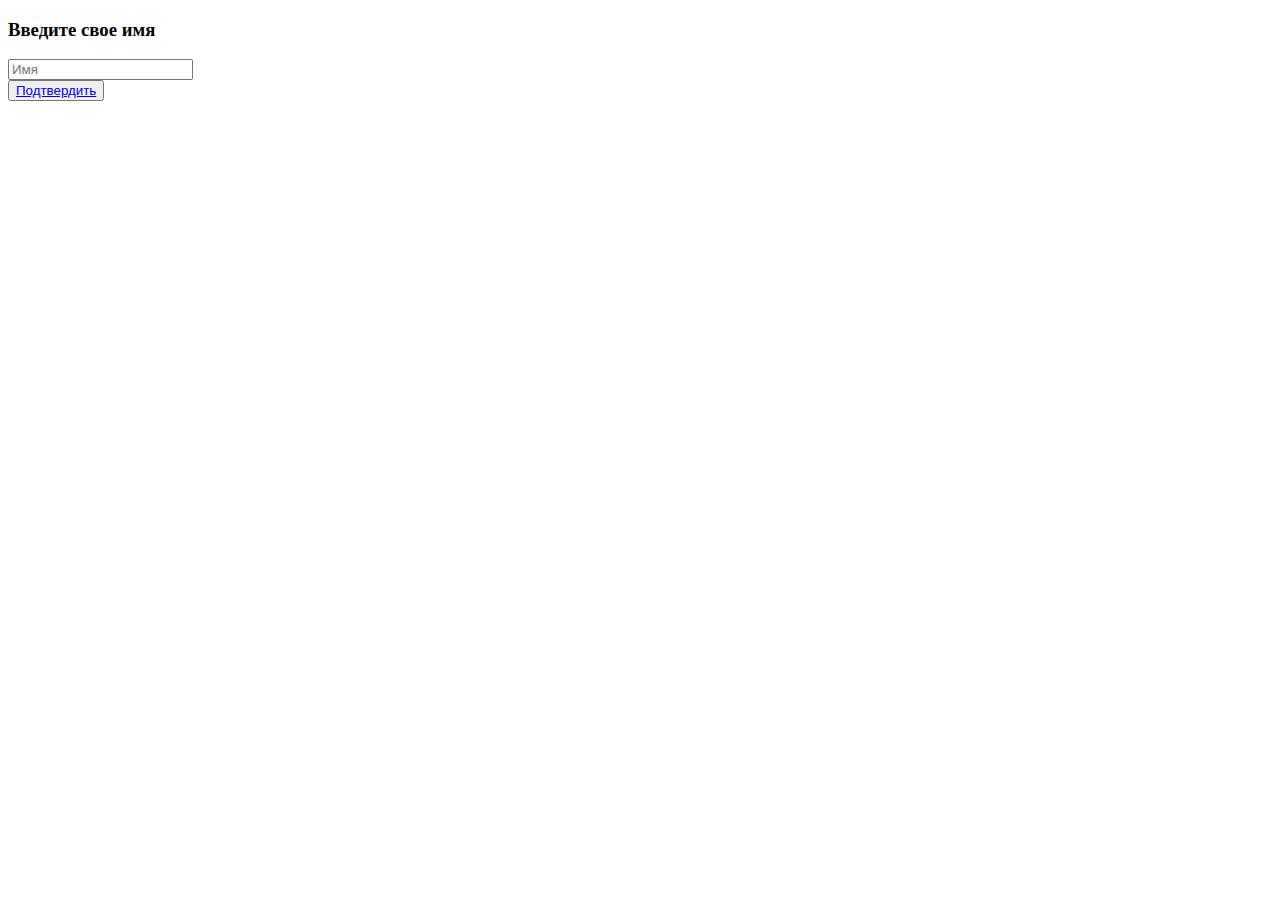
==== index.html @ c148607f "Add files via upload" ====
<!DOCTYPE html>
<html lang="en">
<head>
    <meta charset="UTF-8">
    <meta http-equiv="X-UA-Compatible" content="IE=edge">
    <meta name="viewport" content="width=device-width, initial-scale=1.0">
    <title>Document</title>
    <link rel="stylesheet" href="css/hall_style.css">
    <script src="script/index.js"></script>
</head>
<body>
<!--     <div id="box">
    <div id="wrapper">
        <div id="form">
            <h1>Введите ваше имя</h1>

        </div>
    </div> -->
    <div class="menu" id="menu_author">
            <h3 class="text-center">Введите свое имя</h3>
            <div class="form-group">
                <input id="pole" class="item" type="text" name="username" maxlength="15" minlength="2" pattern="^[a-zA-Z0-9_.-]*$" id="username" placeholder="Имя" require value="">
            </div>
                <button class="btn-confirm" onclick="next_step()"><a href="hall.html">Подтвердить</a></button>
    </div>
    <!-- <div class="menu" id="menu_game">
            <h3 class="text-center">Выберите игру</h3>
            <div class="box_game">
            <button class="btn-confirm" onclick="next_step()"><a href="numbers.html">Числа</a></button>
            <button class="btn-confirm" onclick="next_step()"><a href="alpha.html">Алфавит</a></button>
            <button class="btn-confirm" onclick="next_step()"><a href="picture.html">Картинки</a></button>
        </div>
    </div> -->
</body>
</html>
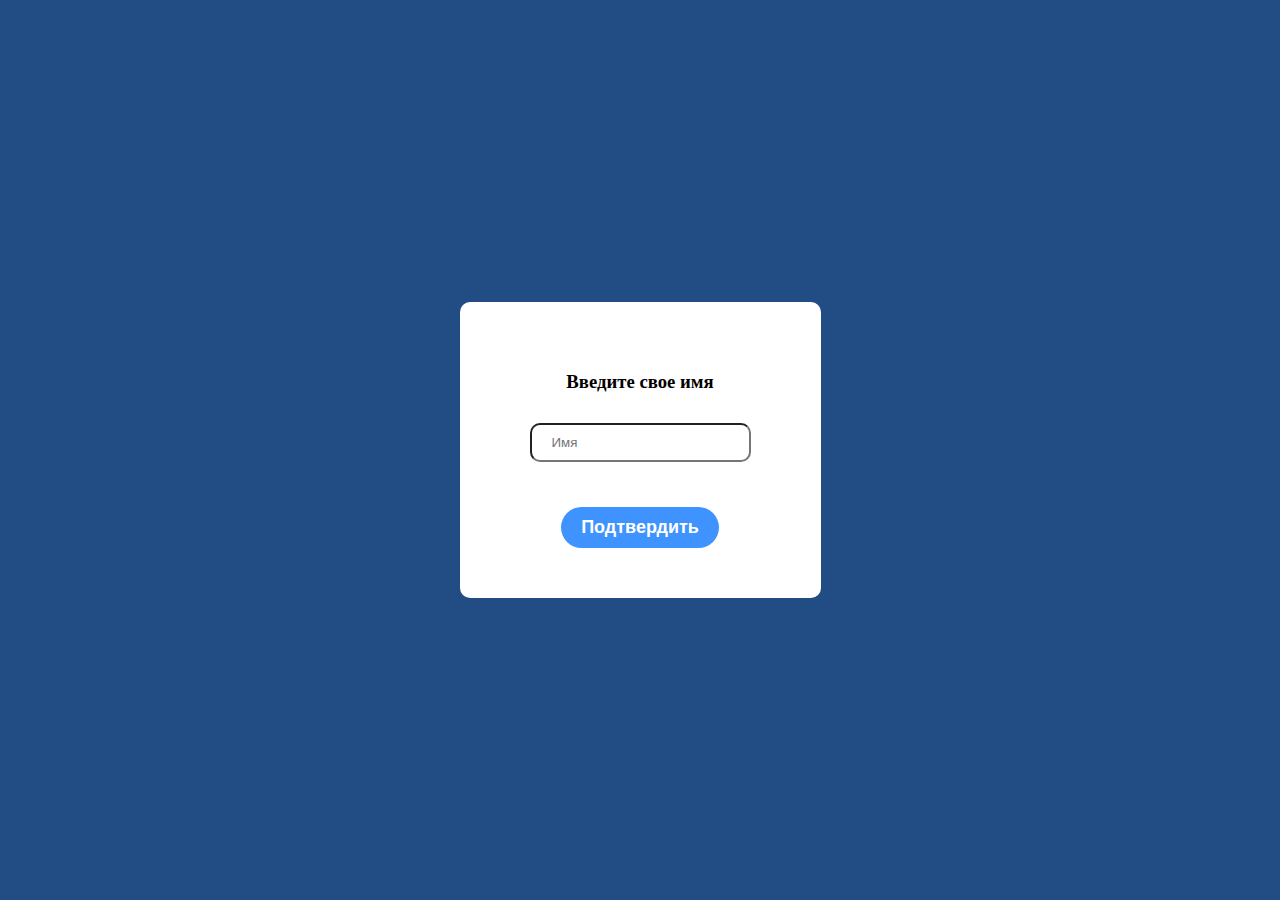
==== commit a509f4eb: "Add files via upload" ====
--- a/index.html
+++ b/index.html
@@ -21,7 +21,7 @@
             <div class="form-group">
                 <input id="pole" class="item" type="text" name="username" maxlength="15" minlength="2" pattern="^[a-zA-Z0-9_.-]*$" id="username" placeholder="Имя" require value="">
             </div>
-                <button class="btn-confirm" onclick="next_step()"><a href="hall.html">Подтвердить</a></button>
+                <button class="btn-confirm" onclick="next_step()">Подтвердить</button>
     </div>
     <!-- <div class="menu" id="menu_game">
             <h3 class="text-center">Выберите игру</h3>
--- a/css/hall_style.css
+++ b/css/hall_style.css
@@ -0,0 +1,89 @@
+/* body{
+    padding: 0px;
+    margin: 0px;
+}
+#wrapper{
+    height: 100vh;
+    min-width: 100vh;
+    background-color: rgb(24, 31, 31);
+}
+#form{
+    background-color: aliceblue;
+    border: 10px double  rgb(0, 0, 0);
+    display: flex;
+    justify-content: center;
+    margin-left: auto;
+    margin-right: auto;
+    height:20vh;
+    width: 50vh;
+    word-wrap: break-word;
+}
+h1{
+    font-size: 5vh
+    
+    ;
+} */
+html {
+    background-color:#214c84;
+    background-blend-mode:overlay;
+    display:flex;
+    align-items:center;
+    justify-content:center;
+    height:100%;
+  }
+  
+  body {
+    background-color:transparent;
+  }
+  
+  .menu{
+    padding:50px 0;
+  }
+  
+  .menu{
+    max-width:700px;
+    padding:50px 70px;
+    border-radius:10px;
+    /* box-shadow:4px 4px 15px rgba(0, 0, 0, 0.2); */
+    background-color:#fff;
+    text-align: center;
+  }
+  
+  .menu h3 {
+    font-weight:bold;
+    margin-bottom:30px;
+  }
+  
+  .menu .item {
+    border-radius:10px;
+    margin-bottom:25px;
+    padding:10px 20px;
+  }
+  
+.btn-confirm {
+    border-radius:30px;
+    padding:10px 20px;
+    font-size:18px;
+    font-weight:bold;
+    background-color:#3f93ff;
+    border:none;
+    color:white;
+    margin-top:20px;
+  }
+  
+  @media (max-width: 576px) {
+    .menu form {
+      padding:50px 20px;
+    }
+  }
+  #menu_game{
+    display:block;
+  }
+  .box_game{
+    display:flex;
+    flex-direction: column;
+  }
+  a{
+    text-decoration: none;
+    color: white;
+  }
